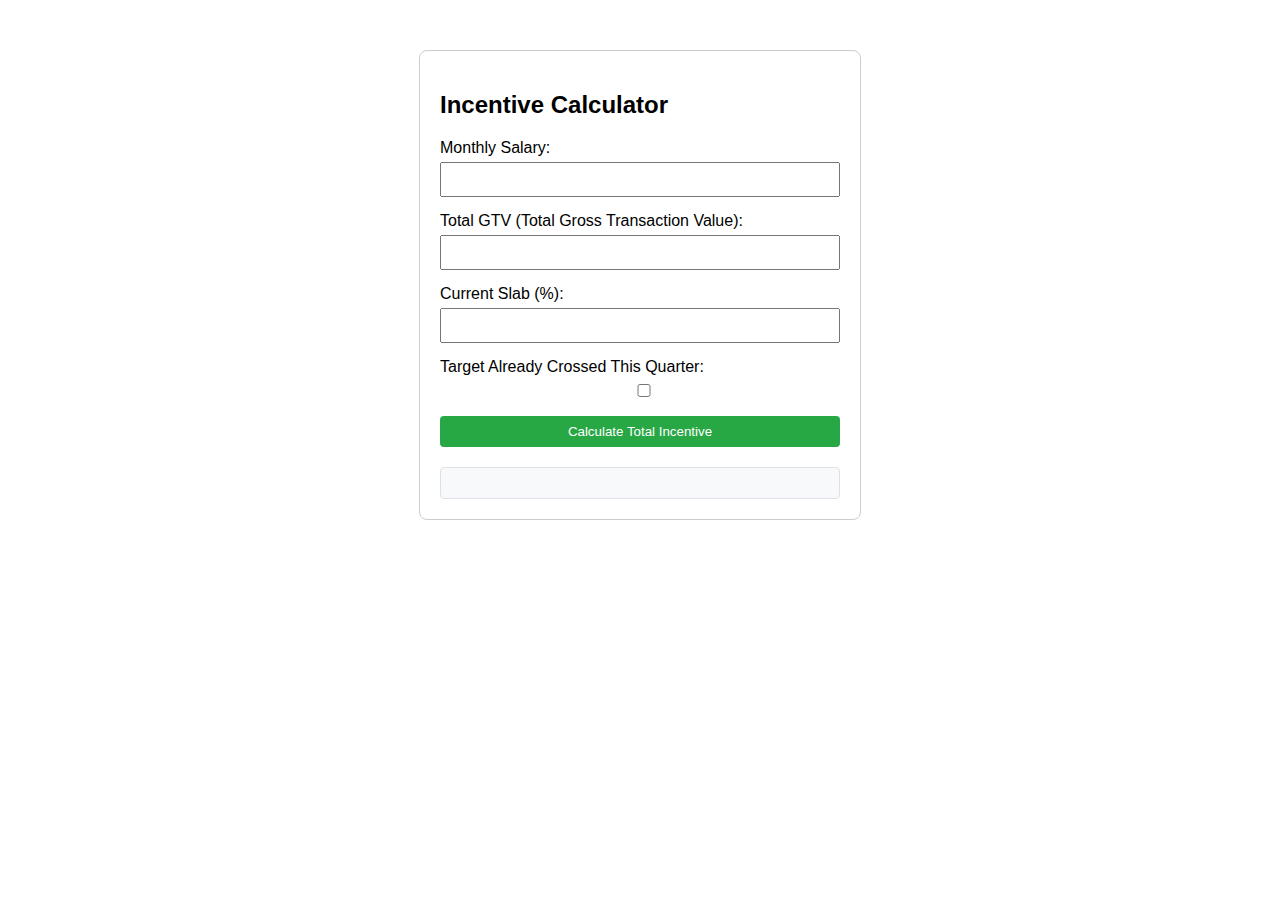
==== index.html @ 6b809aba "first commit" ====
<!DOCTYPE html>
<html lang="en">
<head>
    <meta charset="UTF-8">
    <meta name="viewport" content="width=device-width, initial-scale=1.0">
    <title>Incentive Calculator</title>
    <style>
        body {
            font-family: Arial, sans-serif;
            margin: 50px;
        }
        .container {
            max-width: 400px;
            margin: 0 auto;
            padding: 20px;
            border: 1px solid #ccc;
            border-radius: 8px;
        }
        .input-group {
            margin-bottom: 15px;
        }
        .input-group label {
            display: block;
            margin-bottom: 5px;
        }
        .input-group input, .input-group button {
            width: 100%;
            padding: 8px;
            box-sizing: border-box;
        }
        .input-group button {
            background-color: #28a745;
            color: white;
            border: none;
            border-radius: 4px;
            cursor: pointer;
        }
        .input-group button:hover {
            background-color: #218838;
        }
        .result {
            margin-top: 20px;
            padding: 15px;
            background-color: #f8f9fa;
            border: 1px solid #dee2e6;
            border-radius: 4px;
        }
    </style>
</head>
<body>
    <div class="container">
        <h2>Incentive Calculator</h2>
        <div class="input-group">
            <label for="monthlySalary">Monthly Salary:</label>
            <input type="number" id="monthlySalary" step="0.01">
        </div>
        <div class="input-group">
            <label for="totalGTV">Total GTV (Total Gross Transaction Value):</label>
            <input type="number" id="totalGTV" step="0.01">
        </div>
        <div class="input-group">
            <label for="incentivePercentage">Current Slab (%):</label>
            <input type="number" id="incentivePercentage" step="0.01">
        </div>
        <div class="input-group">
            <label for="targetCrossed">Target Already Crossed This Quarter:</label>
            <input type="checkbox" id="targetCrossed">
        </div>
        <div class="input-group">
            <button onclick="calculateIncentive()">Calculate Total Incentive</button>
        </div>
        <div class="result" id="result"></div>
    </div>

    <script>
        function calculateIncentive() {
            const monthlySalary = parseFloat(document.getElementById('monthlySalary').value) || 0;
            const totalGTV = parseFloat(document.getElementById('totalGTV').value) || 0;
            const incentivePercentage = parseFloat(document.getElementById('incentivePercentage').value) || 0;
            const targetCrossed = document.getElementById('targetCrossed').checked;

            const quarterlySalary = monthlySalary * 3;
            const targetRevenue = quarterlySalary * 5;

            const totalIncentiveFromGTV = totalGTV * (incentivePercentage / 100);

            let totalIncentive = 0;

            if (targetCrossed) {
                // If the target is already crossed, calculate 40% of the total incentive from GTV
                totalIncentive = totalIncentiveFromGTV * 0.40;
            } else {
                if (totalIncentiveFromGTV <= targetRevenue) {
                    // If total incentive from GTV is less than or equal to the target, calculate 5% of it
                    totalIncentive = totalIncentiveFromGTV * 0.05;
                } else {
                    // If total incentive from GTV exceeds the target, calculate 5% up to the target and 40% for the excess
                    const baseIncentive = targetRevenue * 0.05;
                    const additionalIncentive = (totalIncentiveFromGTV - targetRevenue) * 0.40;
                    totalIncentive = baseIncentive + additionalIncentive;
                }
            }

            document.getElementById('result').innerText = `The total incentive is: ${totalIncentive.toFixed(2)}`;
        }
    </script>
</body>
</html>
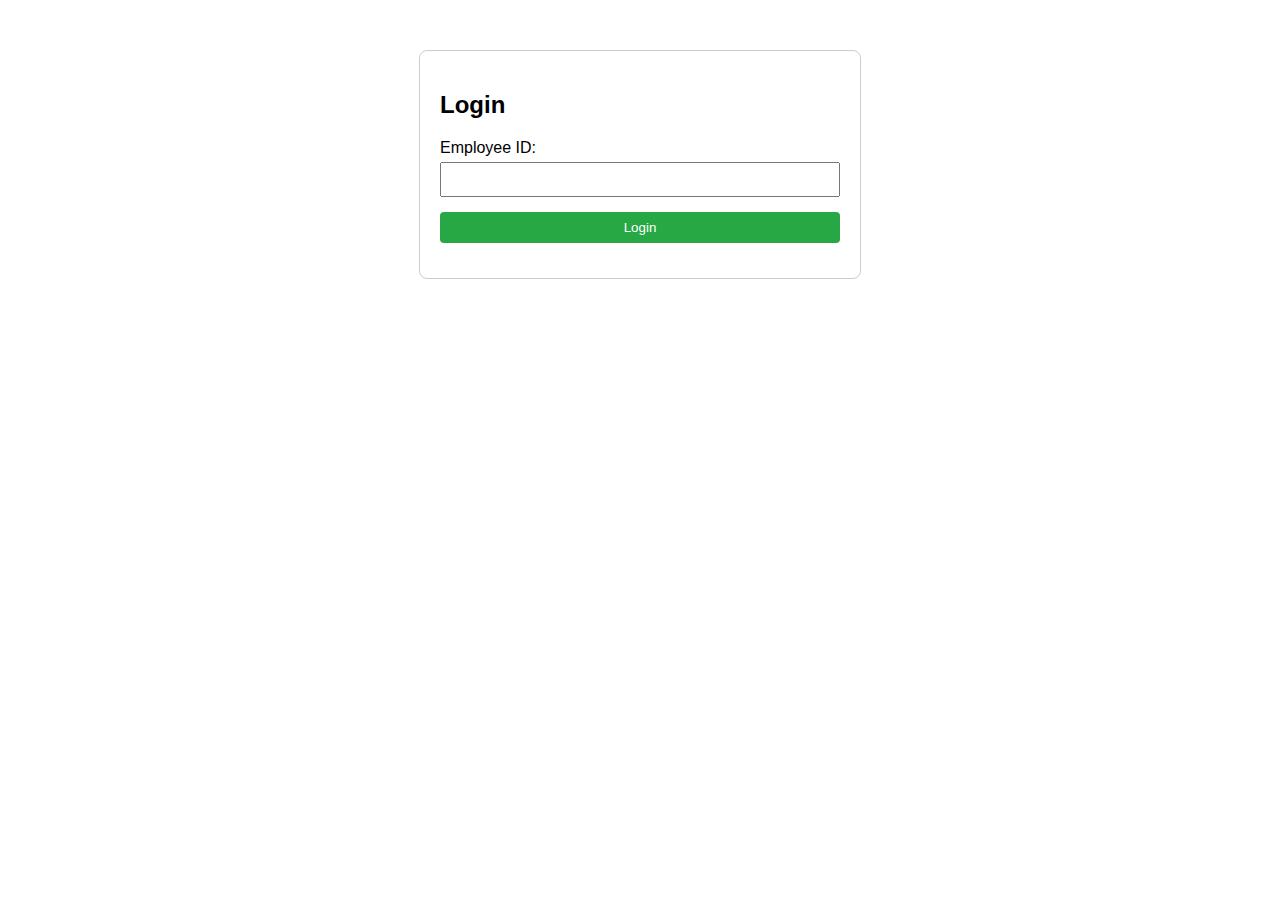
==== commit 8ca13530: "update" ====
--- a/index.html
+++ b/index.html
@@ -1,108 +1,25 @@
 <!DOCTYPE html>
 <html lang="en">
 <head>
-    <meta charset="UTF-8">
-    <meta name="viewport" content="width=device-width, initial-scale=1.0">
-    <title>Incentive Calculator</title>
-    <style>
-        body {
-            font-family: Arial, sans-serif;
-            margin: 50px;
-        }
-        .container {
-            max-width: 400px;
-            margin: 0 auto;
-            padding: 20px;
-            border: 1px solid #ccc;
-            border-radius: 8px;
-        }
-        .input-group {
-            margin-bottom: 15px;
-        }
-        .input-group label {
-            display: block;
-            margin-bottom: 5px;
-        }
-        .input-group input, .input-group button {
-            width: 100%;
-            padding: 8px;
-            box-sizing: border-box;
-        }
-        .input-group button {
-            background-color: #28a745;
-            color: white;
-            border: none;
-            border-radius: 4px;
-            cursor: pointer;
-        }
-        .input-group button:hover {
-            background-color: #218838;
-        }
-        .result {
-            margin-top: 20px;
-            padding: 15px;
-            background-color: #f8f9fa;
-            border: 1px solid #dee2e6;
-            border-radius: 4px;
-        }
-    </style>
+  <meta charset="UTF-8">
+  <meta name="viewport" content="width=device-width, initial-scale=1.0">
+  <link rel="stylesheet" href="style.css">
+  <title>Login</title>
 </head>
 <body>
-    <div class="container">
-        <h2>Incentive Calculator</h2>
-        <div class="input-group">
-            <label for="monthlySalary">Monthly Salary:</label>
-            <input type="number" id="monthlySalary" step="0.01">
-        </div>
-        <div class="input-group">
-            <label for="totalGTV">Total GTV (Total Gross Transaction Value):</label>
-            <input type="number" id="totalGTV" step="0.01">
-        </div>
-        <div class="input-group">
-            <label for="incentivePercentage">Current Slab (%):</label>
-            <input type="number" id="incentivePercentage" step="0.01">
-        </div>
-        <div class="input-group">
-            <label for="targetCrossed">Target Already Crossed This Quarter:</label>
-            <input type="checkbox" id="targetCrossed">
-        </div>
-        <div class="input-group">
-            <button onclick="calculateIncentive()">Calculate Total Incentive</button>
-        </div>
-        <div class="result" id="result"></div>
-    </div>
 
-    <script>
-        function calculateIncentive() {
-            const monthlySalary = parseFloat(document.getElementById('monthlySalary').value) || 0;
-            const totalGTV = parseFloat(document.getElementById('totalGTV').value) || 0;
-            const incentivePercentage = parseFloat(document.getElementById('incentivePercentage').value) || 0;
-            const targetCrossed = document.getElementById('targetCrossed').checked;
+<div class="container">
+  <h2>Login</h2>
+  <div class="input-group">
+    <label for="employeeId">Employee ID:</label>
+    <input type="text" id="employeeId" />
+  </div>
+  <div class="input-group">
+    <button onclick="login()">Login</button>
+  </div>
+  <div class="error" id="error"></div>
+</div>
 
-            const quarterlySalary = monthlySalary * 3;
-            const targetRevenue = quarterlySalary * 5;
-
-            const totalIncentiveFromGTV = totalGTV * (incentivePercentage / 100);
-
-            let totalIncentive = 0;
-
-            if (targetCrossed) {
-                // If the target is already crossed, calculate 40% of the total incentive from GTV
-                totalIncentive = totalIncentiveFromGTV * 0.40;
-            } else {
-                if (totalIncentiveFromGTV <= targetRevenue) {
-                    // If total incentive from GTV is less than or equal to the target, calculate 5% of it
-                    totalIncentive = totalIncentiveFromGTV * 0.05;
-                } else {
-                    // If total incentive from GTV exceeds the target, calculate 5% up to the target and 40% for the excess
-                    const baseIncentive = targetRevenue * 0.05;
-                    const additionalIncentive = (totalIncentiveFromGTV - targetRevenue) * 0.40;
-                    totalIncentive = baseIncentive + additionalIncentive;
-                }
-            }
-
-            document.getElementById('result').innerText = `The total incentive is: ${totalIncentive.toFixed(2)}`;
-        }
-    </script>
+<script src="script.js"></script>
 </body>
 </html>
--- a/style.css
+++ b/style.css
@@ -0,0 +1,82 @@
+body {
+  font-family: Arial, sans-serif;
+  margin: 50px;
+}
+.container {
+  max-width: 400px;
+  margin: 0 auto;
+  padding: 20px;
+  border: 1px solid #ccc;
+  border-radius: 8px;
+}
+.input-group {
+  margin-bottom: 15px;
+}
+.input-group label {
+  display: block;
+  margin-bottom: 5px;
+}
+.input-group input,
+.input-group button {
+  width: 100%;
+  padding: 8px;
+  box-sizing: border-box;
+}
+.input-group button {
+  background-color: #28a745;
+  color: white;
+  border: none;
+  border-radius: 4px;
+  cursor: pointer;
+}
+.input-group button:hover {
+  background-color: #218838;
+}
+.error {
+  color: red;
+  font-size: 14px;
+}
+
+
+
+body {
+  font-family: Arial, sans-serif;
+  margin: 50px;
+}
+.container {
+  max-width: 400px;
+  margin: 0 auto;
+  padding: 20px;
+  border: 1px solid #ccc;
+  border-radius: 8px;
+}
+.input-group {
+  margin-bottom: 15px;
+}
+.input-group label {
+  display: block;
+  margin-bottom: 5px;
+}
+.input-group input,
+.input-group button {
+  width: 100%;
+  padding: 8px;
+  box-sizing: border-box;
+}
+.input-group button {
+  background-color: #28a745;
+  color: white;
+  border: none;
+  border-radius: 4px;
+  cursor: pointer;
+}
+.input-group button:hover {
+  background-color: #218838;
+}
+.result {
+  margin-top: 20px;
+  padding: 15px;
+  background-color: #f8f9fa;
+  border: 1px solid #dee2e6;
+  border-radius: 4px;
+}
